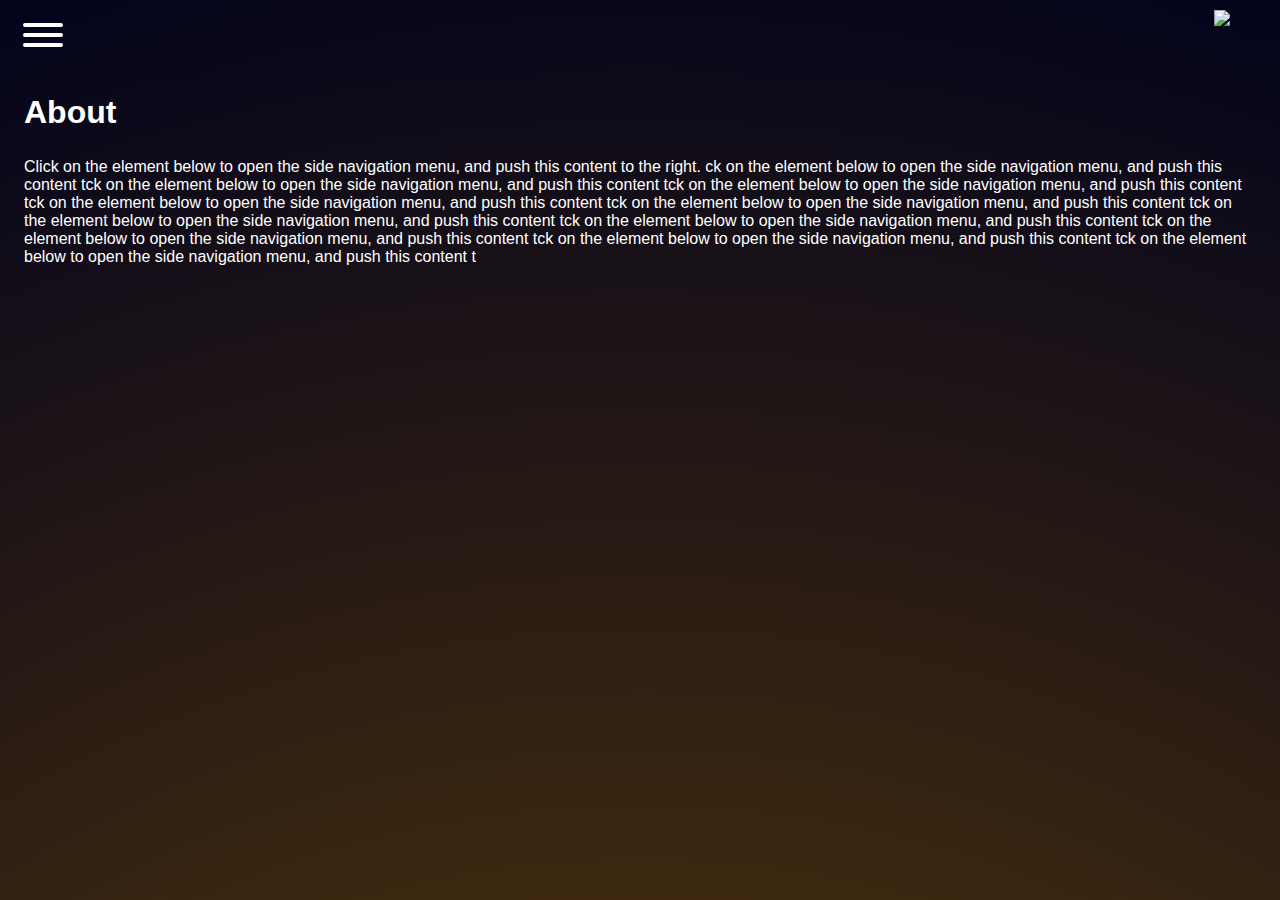
==== about.html @ ea7bb2d4 "fix" ====
<!DOCTYPE html>

<head>
  <meta charset="UTF-8">
  <meta name="viewport" content="width=device-width, initial-scale=1.0">
  <meta name="description" content="Website in progress...">
  <meta name="keywords" content="remym, impact, rmimpact, rm, impactfn, rmimpactfn, RMIMPACT, RmImpact">
  <link rel="icon" href="rm_custom_icon.png" type="image/png">
  <title>About</title>
  <meta property="og:title" content="Rm Impact" />
  <meta property="og:description" content="Wesite in progress..." />
  <meta property="og:image" content="rm_custom_icon.png" />
  <meta property="og:url" content="rmimpactt.com" />
  <html lang="en">
  <link href="hamburger.css" rel="stylesheet" type="text/css">
</head>

<body onload="fadeIn()">
  <div class="top_fade"> 
    <img src="white_nav_icon.png" class="top-right-logo">
  </div>
  <div id="mySidenav" class="sidenav">
    <a href="home.html">Home</a>
    <a href="youtube.html">YouTube</a>
    <a href="playlists.html">Playlists</a>
    <a href="games.html">Games</a>
  </div>
  <div style="position: fixed; z-index: 4;">
    <div class="name"></div>
    <div class="hamburger hamburger--minus js-hamburger">
      <div class="hamburger-box">
        <div class="hamburger-inner"></div>
      </div>
    </div>
  </div>
  <script>
    // Look for .hamburger
    var hamburger = document.querySelector(".hamburger");
    var isOpen = false; // Track the state of the menu

    // On click
    hamburger.addEventListener("click", function () {
      // Toggle class "is-active"
      hamburger.classList.toggle("is-active");

      // Check if the menu is currently open or closed
      if (isOpen) {
        closeNav();
      } else {
        openNav();
      }

      // Toggle the state
      isOpen = !isOpen;
    });

    function openNav() {
      document.getElementById("mySidenav").style.width = "250px";
      document.getElementById("main").style.marginLeft = "250px";
    }

    function closeNav() {
      document.getElementById("mySidenav").style.width = "0";
      document.getElementById("main").style.marginLeft = "0";
    }
    function fadeIn() {
            document.getElementById("main").style.opacity = "1";
            document.getElementById("main").style.marginTop = "0px";

        }
  </script>

  <div id="main">
    
     
    <div class="spacer">
      </div>
       <div id="fadeIn">
       <h2 style="font-size: 2rem;">About</h2>
       <p style="font-size: 1 rem;">Click on the element below to open the side navigation menu, and push this content to
        the right. ck on the element below to open the side navigation menu, and push this content tck on the element below to open the side navigation menu, and push this content tck on the element below to open the side navigation menu, and push this content tck on the element below to open the side navigation menu, and push this content tck on the element below to open the side navigation menu, and push this content tck on the element below to open the side navigation menu, and push this content tck on the element below to open the side navigation menu, and push this content tck on the element below to open the side navigation menu, and push this content tck on the element below to open the side navigation menu, and push this content tck on the element below to open the side navigation menu, and push this content t</p>
    </div>
  </div>
</body>

</html>
---- hamburger.css ----
/*! CREDIT:
 * Hamburgers
 * @description Tasty CSS-animated hamburgers
 * @author Jonathan Suh @jonsuh
 * @site https://jonsuh.com/hamburgers
 * @link https://github.com/jonsuh/hamburgers
 */
 .hamburger {
  padding: 15px 15px;
  display: inline-block;
  cursor: pointer;
  transition-property: opacity, filter;
  transition-duration: 0.15s;
  transition-timing-function: linear;
  font: inherit;
  color: inherit;
  text-transform: none;
  background-color: transparent;
  border: 0;
  margin: 0;
  overflow: visible; }
  .hamburger:hover {
    opacity: 0.7; }
  .hamburger.is-active:hover {
    opacity: 0.7; }
  .hamburger.is-active .hamburger-inner,
  .hamburger.is-active .hamburger-inner::before,
  .hamburger.is-active .hamburger-inner::after {
    background-color: white; }

.hamburger-box {
  width: 40px;
  height: 24px;
  display: inline-block;
  z-index: 99;
  position: relative; }

.hamburger-inner {
  display: block;
  top: 50%;
  margin-top: -2px; }
  .hamburger-inner, .hamburger-inner::before, .hamburger-inner::after {
    width: 40px;
    height: 4px;
    background-color: white;
    border-radius: 4px;
    position: absolute;
    transition-property: transform;
    transition-duration: 0.15s;
    transition-timing-function: ease; }
  .hamburger-inner::before, .hamburger-inner::after {
    content: "";
    display: block; }
  .hamburger-inner::before {
    top: -10px; }
  .hamburger-inner::after {
    bottom: -10px; }

/*
   * 3DX
   */
.hamburger--3dx .hamburger-box {
  perspective: 80px; }

.hamburger--3dx .hamburger-inner {
  transition: transform 0.15s cubic-bezier(0.645, 0.045, 0.355, 1), background-color 0s 0.1s cubic-bezier(0.645, 0.045, 0.355, 1); }
  .hamburger--3dx .hamburger-inner::before, .hamburger--3dx .hamburger-inner::after {
    transition: transform 0s 0.1s cubic-bezier(0.645, 0.045, 0.355, 1); }

.hamburger--3dx.is-active .hamburger-inner {
  background-color: transparent !important;
  transform: rotateY(180deg); }
  .hamburger--3dx.is-active .hamburger-inner::before {
    transform: translate3d(0, 10px, 0) rotate(45deg); }
  .hamburger--3dx.is-active .hamburger-inner::after {
    transform: translate3d(0, -10px, 0) rotate(-45deg); }

/*
   * 3DX Reverse
   */
.hamburger--3dx-r .hamburger-box {
  perspective: 80px; }

.hamburger--3dx-r .hamburger-inner {
  transition: transform 0.15s cubic-bezier(0.645, 0.045, 0.355, 1), background-color 0s 0.1s cubic-bezier(0.645, 0.045, 0.355, 1); }
  .hamburger--3dx-r .hamburger-inner::before, .hamburger--3dx-r .hamburger-inner::after {
    transition: transform 0s 0.1s cubic-bezier(0.645, 0.045, 0.355, 1); }

.hamburger--3dx-r.is-active .hamburger-inner {
  background-color: transparent !important;
  transform: rotateY(-180deg); }
  .hamburger--3dx-r.is-active .hamburger-inner::before {
    transform: translate3d(0, 10px, 0) rotate(45deg); }
  .hamburger--3dx-r.is-active .hamburger-inner::after {
    transform: translate3d(0, -10px, 0) rotate(-45deg); }

/*
   * 3DY
   */
.hamburger--3dy .hamburger-box {
  perspective: 80px; }

.hamburger--3dy .hamburger-inner {
  transition: transform 0.15s cubic-bezier(0.645, 0.045, 0.355, 1), background-color 0s 0.1s cubic-bezier(0.645, 0.045, 0.355, 1); }
  .hamburger--3dy .hamburger-inner::before, .hamburger--3dy .hamburger-inner::after {
    transition: transform 0s 0.1s cubic-bezier(0.645, 0.045, 0.355, 1); }

.hamburger--3dy.is-active .hamburger-inner {
  background-color: transparent !important;
  transform: rotateX(-180deg); }
  .hamburger--3dy.is-active .hamburger-inner::before {
    transform: translate3d(0, 10px, 0) rotate(45deg); }
  .hamburger--3dy.is-active .hamburger-inner::after {
    transform: translate3d(0, -10px, 0) rotate(-45deg); }

/*
   * 3DY Reverse
   */
.hamburger--3dy-r .hamburger-box {
  perspective: 80px; }

.hamburger--3dy-r .hamburger-inner {
  transition: transform 0.15s cubic-bezier(0.645, 0.045, 0.355, 1), background-color 0s 0.1s cubic-bezier(0.645, 0.045, 0.355, 1); }
  .hamburger--3dy-r .hamburger-inner::before, .hamburger--3dy-r .hamburger-inner::after {
    transition: transform 0s 0.1s cubic-bezier(0.645, 0.045, 0.355, 1); }

.hamburger--3dy-r.is-active .hamburger-inner {
  background-color: transparent !important;
  transform: rotateX(180deg); }
  .hamburger--3dy-r.is-active .hamburger-inner::before {
    transform: translate3d(0, 10px, 0) rotate(45deg); }
  .hamburger--3dy-r.is-active .hamburger-inner::after {
    transform: translate3d(0, -10px, 0) rotate(-45deg); }

/*
   * 3DXY
   */
.hamburger--3dxy .hamburger-box {
  perspective: 80px; }

.hamburger--3dxy .hamburger-inner {
  transition: transform 0.15s cubic-bezier(0.645, 0.045, 0.355, 1), background-color 0s 0.1s cubic-bezier(0.645, 0.045, 0.355, 1); }
  .hamburger--3dxy .hamburger-inner::before, .hamburger--3dxy .hamburger-inner::after {
    transition: transform 0s 0.1s cubic-bezier(0.645, 0.045, 0.355, 1); }

.hamburger--3dxy.is-active .hamburger-inner {
  background-color: transparent !important;
  transform: rotateX(180deg) rotateY(180deg); }
  .hamburger--3dxy.is-active .hamburger-inner::before {
    transform: translate3d(0, 10px, 0) rotate(45deg); }
  .hamburger--3dxy.is-active .hamburger-inner::after {
    transform: translate3d(0, -10px, 0) rotate(-45deg); }

/*
   * 3DXY Reverse
   */
.hamburger--3dxy-r .hamburger-box {
  perspective: 80px; }

.hamburger--3dxy-r .hamburger-inner {
  transition: transform 0.15s cubic-bezier(0.645, 0.045, 0.355, 1), background-color 0s 0.1s cubic-bezier(0.645, 0.045, 0.355, 1); }
  .hamburger--3dxy-r .hamburger-inner::before, .hamburger--3dxy-r .hamburger-inner::after {
    transition: transform 0s 0.1s cubic-bezier(0.645, 0.045, 0.355, 1); }

.hamburger--3dxy-r.is-active .hamburger-inner {
  background-color: transparent !important;
  transform: rotateX(180deg) rotateY(180deg) rotateZ(-180deg); }
  .hamburger--3dxy-r.is-active .hamburger-inner::before {
    transform: translate3d(0, 10px, 0) rotate(45deg); }
  .hamburger--3dxy-r.is-active .hamburger-inner::after {
    transform: translate3d(0, -10px, 0) rotate(-45deg); }

/*
   * Arrow
   */
.hamburger--arrow.is-active .hamburger-inner::before {
  transform: translate3d(-8px, 0, 0) rotate(-45deg) scale(0.7, 1); }

.hamburger--arrow.is-active .hamburger-inner::after {
  transform: translate3d(-8px, 0, 0) rotate(45deg) scale(0.7, 1); }

/*
   * Arrow Right
   */
.hamburger--arrow-r.is-active .hamburger-inner::before {
  transform: translate3d(8px, 0, 0) rotate(45deg) scale(0.7, 1); }

.hamburger--arrow-r.is-active .hamburger-inner::after {
  transform: translate3d(8px, 0, 0) rotate(-45deg) scale(0.7, 1); }

/*
   * Arrow Alt
   */
.hamburger--arrowalt .hamburger-inner::before {
  transition: top 0.1s 0.1s ease, transform 0.1s cubic-bezier(0.165, 0.84, 0.44, 1); }

.hamburger--arrowalt .hamburger-inner::after {
  transition: bottom 0.1s 0.1s ease, transform 0.1s cubic-bezier(0.165, 0.84, 0.44, 1); }

.hamburger--arrowalt.is-active .hamburger-inner::before {
  top: 0;
  transform: translate3d(-8px, -10px, 0) rotate(-45deg) scale(0.7, 1);
  transition: top 0.1s ease, transform 0.1s 0.1s cubic-bezier(0.895, 0.03, 0.685, 0.22); }

.hamburger--arrowalt.is-active .hamburger-inner::after {
  bottom: 0;
  transform: translate3d(-8px, 10px, 0) rotate(45deg) scale(0.7, 1);
  transition: bottom 0.1s ease, transform 0.1s 0.1s cubic-bezier(0.895, 0.03, 0.685, 0.22); }

/*
   * Arrow Alt Right
   */
.hamburger--arrowalt-r .hamburger-inner::before {
  transition: top 0.1s 0.1s ease, transform 0.1s cubic-bezier(0.165, 0.84, 0.44, 1); }

.hamburger--arrowalt-r .hamburger-inner::after {
  transition: bottom 0.1s 0.1s ease, transform 0.1s cubic-bezier(0.165, 0.84, 0.44, 1); }

.hamburger--arrowalt-r.is-active .hamburger-inner::before {
  top: 0;
  transform: translate3d(8px, -10px, 0) rotate(45deg) scale(0.7, 1);
  transition: top 0.1s ease, transform 0.1s 0.1s cubic-bezier(0.895, 0.03, 0.685, 0.22); }

.hamburger--arrowalt-r.is-active .hamburger-inner::after {
  bottom: 0;
  transform: translate3d(8px, 10px, 0) rotate(-45deg) scale(0.7, 1);
  transition: bottom 0.1s ease, transform 0.1s 0.1s cubic-bezier(0.895, 0.03, 0.685, 0.22); }

/*
   * Arrow Turn
   */
.hamburger--arrowturn.is-active .hamburger-inner {
  transform: rotate(-180deg); }
  .hamburger--arrowturn.is-active .hamburger-inner::before {
    transform: translate3d(8px, 0, 0) rotate(45deg) scale(0.7, 1); }
  .hamburger--arrowturn.is-active .hamburger-inner::after {
    transform: translate3d(8px, 0, 0) rotate(-45deg) scale(0.7, 1); }

/*
   * Arrow Turn Right
   */
.hamburger--arrowturn-r.is-active .hamburger-inner {
  transform: rotate(-180deg); }
  .hamburger--arrowturn-r.is-active .hamburger-inner::before {
    transform: translate3d(-8px, 0, 0) rotate(-45deg) scale(0.7, 1); }
  .hamburger--arrowturn-r.is-active .hamburger-inner::after {
    transform: translate3d(-8px, 0, 0) rotate(45deg) scale(0.7, 1); }

/*
   * Boring
   */
.hamburger--boring .hamburger-inner, .hamburger--boring .hamburger-inner::before, .hamburger--boring .hamburger-inner::after {
  transition-property: none; }

.hamburger--boring.is-active .hamburger-inner {
  transform: rotate(45deg); }
  .hamburger--boring.is-active .hamburger-inner::before {
    top: 0;
    opacity: 0; }
  .hamburger--boring.is-active .hamburger-inner::after {
    bottom: 0;
    transform: rotate(-90deg); }

/*
   * Collapse
   */
.hamburger--collapse .hamburger-inner {
  top: auto;
  bottom: 0;
  transition-duration: 0.13s;
  transition-delay: 0.13s;
  transition-timing-function: cubic-bezier(0.55, 0.055, 0.675, 0.19); }
  .hamburger--collapse .hamburger-inner::after {
    top: -20px;
    transition: top 0.2s 0.2s cubic-bezier(0.33333, 0.66667, 0.66667, 1), opacity 0.1s linear; }
  .hamburger--collapse .hamburger-inner::before {
    transition: top 0.12s 0.2s cubic-bezier(0.33333, 0.66667, 0.66667, 1), transform 0.13s cubic-bezier(0.55, 0.055, 0.675, 0.19); }

.hamburger--collapse.is-active .hamburger-inner {
  transform: translate3d(0, -10px, 0) rotate(-45deg);
  transition-delay: 0.22s;
  transition-timing-function: cubic-bezier(0.215, 0.61, 0.355, 1); }
  .hamburger--collapse.is-active .hamburger-inner::after {
    top: 0;
    opacity: 0;
    transition: top 0.2s cubic-bezier(0.33333, 0, 0.66667, 0.33333), opacity 0.1s 0.22s linear; }
  .hamburger--collapse.is-active .hamburger-inner::before {
    top: 0;
    transform: rotate(-90deg);
    transition: top 0.1s 0.16s cubic-bezier(0.33333, 0, 0.66667, 0.33333), transform 0.13s 0.25s cubic-bezier(0.215, 0.61, 0.355, 1); }

/*
   * Collapse Reverse
   */
.hamburger--collapse-r .hamburger-inner {
  top: auto;
  bottom: 0;
  transition-duration: 0.13s;
  transition-delay: 0.13s;
  transition-timing-function: cubic-bezier(0.55, 0.055, 0.675, 0.19); }
  .hamburger--collapse-r .hamburger-inner::after {
    top: -20px;
    transition: top 0.2s 0.2s cubic-bezier(0.33333, 0.66667, 0.66667, 1), opacity 0.1s linear; }
  .hamburger--collapse-r .hamburger-inner::before {
    transition: top 0.12s 0.2s cubic-bezier(0.33333, 0.66667, 0.66667, 1), transform 0.13s cubic-bezier(0.55, 0.055, 0.675, 0.19); }

.hamburger--collapse-r.is-active .hamburger-inner {
  transform: translate3d(0, -10px, 0) rotate(45deg);
  transition-delay: 0.22s;
  transition-timing-function: cubic-bezier(0.215, 0.61, 0.355, 1); }
  .hamburger--collapse-r.is-active .hamburger-inner::after {
    top: 0;
    opacity: 0;
    transition: top 0.2s cubic-bezier(0.33333, 0, 0.66667, 0.33333), opacity 0.1s 0.22s linear; }
  .hamburger--collapse-r.is-active .hamburger-inner::before {
    top: 0;
    transform: rotate(90deg);
    transition: top 0.1s 0.16s cubic-bezier(0.33333, 0, 0.66667, 0.33333), transform 0.13s 0.25s cubic-bezier(0.215, 0.61, 0.355, 1); }

/*
   * Elastic
   */
.hamburger--elastic .hamburger-inner {
  top: 2px;
  transition-duration: 0.275s;
  transition-timing-function: cubic-bezier(0.68, -0.55, 0.265, 1.55); }
  .hamburger--elastic .hamburger-inner::before {
    top: 10px;
    transition: opacity 0.125s 0.275s ease; }
  .hamburger--elastic .hamburger-inner::after {
    top: 20px;
    transition: transform 0.275s cubic-bezier(0.68, -0.55, 0.265, 1.55); }

.hamburger--elastic.is-active .hamburger-inner {
  transform: translate3d(0, 10px, 0) rotate(135deg);
  transition-delay: 0.075s; }
  .hamburger--elastic.is-active .hamburger-inner::before {
    transition-delay: 0s;
    opacity: 0; }
  .hamburger--elastic.is-active .hamburger-inner::after {
    transform: translate3d(0, -20px, 0) rotate(-270deg);
    transition-delay: 0.075s; }

/*
   * Elastic Reverse
   */
.hamburger--elastic-r .hamburger-inner {
  top: 2px;
  transition-duration: 0.275s;
  transition-timing-function: cubic-bezier(0.68, -0.55, 0.265, 1.55); }
  .hamburger--elastic-r .hamburger-inner::before {
    top: 10px;
    transition: opacity 0.125s 0.275s ease; }
  .hamburger--elastic-r .hamburger-inner::after {
    top: 20px;
    transition: transform 0.275s cubic-bezier(0.68, -0.55, 0.265, 1.55); }

.hamburger--elastic-r.is-active .hamburger-inner {
  transform: translate3d(0, 10px, 0) rotate(-135deg);
  transition-delay: 0.075s; }
  .hamburger--elastic-r.is-active .hamburger-inner::before {
    transition-delay: 0s;
    opacity: 0; }
  .hamburger--elastic-r.is-active .hamburger-inner::after {
    transform: translate3d(0, -20px, 0) rotate(270deg);
    transition-delay: 0.075s; }

/*
   * Emphatic
   */
.hamburger--emphatic {
  overflow: hidden; }
  .hamburger--emphatic .hamburger-inner {
    transition: background-color 0.125s 0.175s ease-in; }
    .hamburger--emphatic .hamburger-inner::before {
      left: 0;
      transition: transform 0.125s cubic-bezier(0.6, 0.04, 0.98, 0.335), top 0.05s 0.125s linear, left 0.125s 0.175s ease-in; }
    .hamburger--emphatic .hamburger-inner::after {
      top: 10px;
      right: 0;
      transition: transform 0.125s cubic-bezier(0.6, 0.04, 0.98, 0.335), top 0.05s 0.125s linear, right 0.125s 0.175s ease-in; }
  .hamburger--emphatic.is-active .hamburger-inner {
    transition-delay: 0s;
    transition-timing-function: ease-out;
    background-color: transparent !important; }
    .hamburger--emphatic.is-active .hamburger-inner::before {
      left: -80px;
      top: -80px;
      transform: translate3d(80px, 80px, 0) rotate(45deg);
      transition: left 0.125s ease-out, top 0.05s 0.125s linear, transform 0.125s 0.175s cubic-bezier(0.075, 0.82, 0.165, 1); }
    .hamburger--emphatic.is-active .hamburger-inner::after {
      right: -80px;
      top: -80px;
      transform: translate3d(-80px, 80px, 0) rotate(-45deg);
      transition: right 0.125s ease-out, top 0.05s 0.125s linear, transform 0.125s 0.175s cubic-bezier(0.075, 0.82, 0.165, 1); }

/*
   * Emphatic Reverse
   */
.hamburger--emphatic-r {
  overflow: hidden; }
  .hamburger--emphatic-r .hamburger-inner {
    transition: background-color 0.125s 0.175s ease-in; }
    .hamburger--emphatic-r .hamburger-inner::before {
      left: 0;
      transition: transform 0.125s cubic-bezier(0.6, 0.04, 0.98, 0.335), top 0.05s 0.125s linear, left 0.125s 0.175s ease-in; }
    .hamburger--emphatic-r .hamburger-inner::after {
      top: 10px;
      right: 0;
      transition: transform 0.125s cubic-bezier(0.6, 0.04, 0.98, 0.335), top 0.05s 0.125s linear, right 0.125s 0.175s ease-in; }
  .hamburger--emphatic-r.is-active .hamburger-inner {
    transition-delay: 0s;
    transition-timing-function: ease-out;
    background-color: transparent !important; }
    .hamburger--emphatic-r.is-active .hamburger-inner::before {
      left: -80px;
      top: 80px;
      transform: translate3d(80px, -80px, 0) rotate(-45deg);
      transition: left 0.125s ease-out, top 0.05s 0.125s linear, transform 0.125s 0.175s cubic-bezier(0.075, 0.82, 0.165, 1); }
    .hamburger--emphatic-r.is-active .hamburger-inner::after {
      right: -80px;
      top: 80px;
      transform: translate3d(-80px, -80px, 0) rotate(45deg);
      transition: right 0.125s ease-out, top 0.05s 0.125s linear, transform 0.125s 0.175s cubic-bezier(0.075, 0.82, 0.165, 1); }

/*
   * Minus
   */
.hamburger--minus .hamburger-inner::before, .hamburger--minus .hamburger-inner::after {
  transition: bottom 0.18s 0s ease-out, top 0.18s 0s ease-out, opacity 0s linear; }

.hamburger--minus.is-active .hamburger-inner::before, .hamburger--minus.is-active .hamburger-inner::after {
  opacity: 0;
  transition: bottom 0.18s ease-out, top 0.18s ease-out, opacity 0s 0.18s linear; }

.hamburger--minus.is-active .hamburger-inner::before {
  top: 0; }

.hamburger--minus.is-active .hamburger-inner::after {
  bottom: 0; }

/*
   * Slider
   */
.hamburger--slider .hamburger-inner {
  top: 2px; }
  .hamburger--slider .hamburger-inner::before {
    top: 10px;
    transition-property: transform, opacity;
    transition-timing-function: ease;
    transition-duration: 0.15s; }
  .hamburger--slider .hamburger-inner::after {
    top: 20px; }

.hamburger--slider.is-active .hamburger-inner {
  transform: translate3d(0, 10px, 0) rotate(45deg); }
  .hamburger--slider.is-active .hamburger-inner::before {
    transform: rotate(-45deg) translate3d(-5.71429px, -6px, 0);
    opacity: 0; }
  .hamburger--slider.is-active .hamburger-inner::after {
    transform: translate3d(0, -20px, 0) rotate(-90deg); }

/*
   * Slider Reverse
   */
.hamburger--slider-r .hamburger-inner {
  top: 2px; }
  .hamburger--slider-r .hamburger-inner::before {
    top: 10px;
    transition-property: transform, opacity;
    transition-timing-function: ease;
    transition-duration: 0.15s; }
  .hamburger--slider-r .hamburger-inner::after {
    top: 20px; }

.hamburger--slider-r.is-active .hamburger-inner {
  transform: translate3d(0, 10px, 0) rotate(-45deg); }
  .hamburger--slider-r.is-active .hamburger-inner::before {
    transform: rotate(45deg) translate3d(5.71429px, -6px, 0);
    opacity: 0; }
  .hamburger--slider-r.is-active .hamburger-inner::after {
    transform: translate3d(0, -20px, 0) rotate(90deg); }

/*
   * Spin
   */
.hamburger--spin .hamburger-inner {
  transition-duration: 0.32s;
  transition-timing-function: cubic-bezier(0.55, 0.055, 0.675, 0.19); }
  .hamburger--spin .hamburger-inner::before {
    transition: top 0.1s 0.25s ease-in, opacity 0.1s ease-in; }
  .hamburger--spin .hamburger-inner::after {
    transition: bottom 0.1s 0.25s ease-in, transform 0.22s cubic-bezier(0.55, 0.055, 0.675, 0.19); }

.hamburger--spin.is-active .hamburger-inner {
  transform: rotate(225deg);
  transition-delay: 0.12s;
  transition-timing-function: cubic-bezier(0.215, 0.61, 0.355, 1); }
  .hamburger--spin.is-active .hamburger-inner::before {
    top: 0;
    opacity: 0;
    transition: top 0.1s ease-out, opacity 0.1s 0.12s ease-out; }
  .hamburger--spin.is-active .hamburger-inner::after {
    bottom: 0;
    transform: rotate(-90deg);
    transition: bottom 0.1s ease-out, transform 0.22s 0.12s cubic-bezier(0.215, 0.61, 0.355, 1); }

/*
   * Spin Reverse
   */
.hamburger--spin-r .hamburger-inner {
  transition-duration: 0.22s;
  transition-timing-function: cubic-bezier(0.55, 0.055, 0.675, 0.19); }
  .hamburger--spin-r .hamburger-inner::before {
    transition: top 0.1s 0.25s ease-in, opacity 0.1s ease-in; }
  .hamburger--spin-r .hamburger-inner::after {
    transition: bottom 0.1s 0.25s ease-in, transform 0.22s cubic-bezier(0.55, 0.055, 0.675, 0.19); }

.hamburger--spin-r.is-active .hamburger-inner {
  transform: rotate(-225deg);
  transition-delay: 0.12s;
  transition-timing-function: cubic-bezier(0.215, 0.61, 0.355, 1); }
  .hamburger--spin-r.is-active .hamburger-inner::before {
    top: 0;
    opacity: 0;
    transition: top 0.1s ease-out, opacity 0.1s 0.12s ease-out; }
  .hamburger--spin-r.is-active .hamburger-inner::after {
    bottom: 0;
    transform: rotate(90deg);
    transition: bottom 0.1s ease-out, transform 0.22s 0.12s cubic-bezier(0.215, 0.61, 0.355, 1); }

/*
   * Spring
   */
.hamburger--spring .hamburger-inner {
  top: 2px;
  transition: background-color 0s 0.13s linear; }
  .hamburger--spring .hamburger-inner::before {
    top: 10px;
    transition: top 0.1s 0.2s cubic-bezier(0.33333, 0.66667, 0.66667, 1), transform 0.13s cubic-bezier(0.55, 0.055, 0.675, 0.19); }
  .hamburger--spring .hamburger-inner::after {
    top: 20px;
    transition: top 0.2s 0.2s cubic-bezier(0.33333, 0.66667, 0.66667, 1), transform 0.13s cubic-bezier(0.55, 0.055, 0.675, 0.19); }

.hamburger--spring.is-active .hamburger-inner {
  transition-delay: 0.22s;
  background-color: transparent !important; }
  .hamburger--spring.is-active .hamburger-inner::before {
    top: 0;
    transition: top 0.1s 0.15s cubic-bezier(0.33333, 0, 0.66667, 0.33333), transform 0.13s 0.22s cubic-bezier(0.215, 0.61, 0.355, 1);
    transform: translate3d(0, 10px, 0) rotate(45deg); }
  .hamburger--spring.is-active .hamburger-inner::after {
    top: 0;
    transition: top 0.2s cubic-bezier(0.33333, 0, 0.66667, 0.33333), transform 0.13s 0.22s cubic-bezier(0.215, 0.61, 0.355, 1);
    transform: translate3d(0, 10px, 0) rotate(-45deg); }

/*
   * Spring Reverse
   */
.hamburger--spring-r .hamburger-inner {
  top: auto;
  bottom: 0;
  transition-duration: 0.13s;
  transition-delay: 0s;
  transition-timing-function: cubic-bezier(0.55, 0.055, 0.675, 0.19); }
  .hamburger--spring-r .hamburger-inner::after {
    top: -20px;
    transition: top 0.2s 0.2s cubic-bezier(0.33333, 0.66667, 0.66667, 1), opacity 0s linear; }
  .hamburger--spring-r .hamburger-inner::before {
    transition: top 0.1s 0.2s cubic-bezier(0.33333, 0.66667, 0.66667, 1), transform 0.13s cubic-bezier(0.55, 0.055, 0.675, 0.19); }

.hamburger--spring-r.is-active .hamburger-inner {
  transform: translate3d(0, -10px, 0) rotate(-45deg);
  transition-delay: 0.22s;
  transition-timing-function: cubic-bezier(0.215, 0.61, 0.355, 1); }
  .hamburger--spring-r.is-active .hamburger-inner::after {
    top: 0;
    opacity: 0;
    transition: top 0.2s cubic-bezier(0.33333, 0, 0.66667, 0.33333), opacity 0s 0.22s linear; }
  .hamburger--spring-r.is-active .hamburger-inner::before {
    top: 0;
    transform: rotate(90deg);
    transition: top 0.1s 0.15s cubic-bezier(0.33333, 0, 0.66667, 0.33333), transform 0.13s 0.22s cubic-bezier(0.215, 0.61, 0.355, 1); }

/*
   * Stand
   */
.hamburger--stand .hamburger-inner {
  transition: transform 0.075s 0.15s cubic-bezier(0.55, 0.055, 0.675, 0.19), background-color 0s 0.075s linear; }
  .hamburger--stand .hamburger-inner::before {
    transition: top 0.075s 0.075s ease-in, transform 0.075s 0s cubic-bezier(0.55, 0.055, 0.675, 0.19); }
  .hamburger--stand .hamburger-inner::after {
    transition: bottom 0.075s 0.075s ease-in, transform 0.075s 0s cubic-bezier(0.55, 0.055, 0.675, 0.19); }

.hamburger--stand.is-active .hamburger-inner {
  transform: rotate(90deg);
  background-color: transparent !important;
  transition: transform 0.075s 0s cubic-bezier(0.215, 0.61, 0.355, 1), background-color 0s 0.15s linear; }
  .hamburger--stand.is-active .hamburger-inner::before {
    top: 0;
    transform: rotate(-45deg);
    transition: top 0.075s 0.1s ease-out, transform 0.075s 0.15s cubic-bezier(0.215, 0.61, 0.355, 1); }
  .hamburger--stand.is-active .hamburger-inner::after {
    bottom: 0;
    transform: rotate(45deg);
    transition: bottom 0.075s 0.1s ease-out, transform 0.075s 0.15s cubic-bezier(0.215, 0.61, 0.355, 1); }

/*
   * Stand Reverse
   */
.hamburger--stand-r .hamburger-inner {
  transition: transform 0.075s 0.15s cubic-bezier(0.55, 0.055, 0.675, 0.19), background-color 0s 0.075s linear; }
  .hamburger--stand-r .hamburger-inner::before {
    transition: top 0.075s 0.075s ease-in, transform 0.075s 0s cubic-bezier(0.55, 0.055, 0.675, 0.19); }
  .hamburger--stand-r .hamburger-inner::after {
    transition: bottom 0.075s 0.075s ease-in, transform 0.075s 0s cubic-bezier(0.55, 0.055, 0.675, 0.19); }

.hamburger--stand-r.is-active .hamburger-inner {
  transform: rotate(-90deg);
  background-color: transparent !important;
  transition: transform 0.075s 0s cubic-bezier(0.215, 0.61, 0.355, 1), background-color 0s 0.15s linear; }
  .hamburger--stand-r.is-active .hamburger-inner::before {
    top: 0;
    transform: rotate(-45deg);
    transition: top 0.075s 0.1s ease-out, transform 0.075s 0.15s cubic-bezier(0.215, 0.61, 0.355, 1); }
  .hamburger--stand-r.is-active .hamburger-inner::after {
    bottom: 0;
    transform: rotate(45deg);
    transition: bottom 0.075s 0.1s ease-out, transform 0.075s 0.15s cubic-bezier(0.215, 0.61, 0.355, 1); }

/*
   * Squeeze
   */
.hamburger--squeeze .hamburger-inner {
  transition-duration: 0.075s;
  transition-timing-function: cubic-bezier(0.55, 0.055, 0.675, 0.19); }
  .hamburger--squeeze .hamburger-inner::before {
    transition: top 0.075s 0.12s ease, opacity 0.075s ease; }
  .hamburger--squeeze .hamburger-inner::after {
    transition: bottom 0.075s 0.12s ease, transform 0.075s cubic-bezier(0.55, 0.055, 0.675, 0.19); }

.hamburger--squeeze.is-active .hamburger-inner {
  transform: rotate(45deg);
  transition-delay: 0.12s;
  transition-timing-function: cubic-bezier(0.215, 0.61, 0.355, 1); }
  .hamburger--squeeze.is-active .hamburger-inner::before {
    top: 0;
    opacity: 0;
    transition: top 0.075s ease, opacity 0.075s 0.12s ease; }
  .hamburger--squeeze.is-active .hamburger-inner::after {
    bottom: 0;
    transform: rotate(-90deg);
    transition: bottom 0.075s ease, transform 0.075s 0.12s cubic-bezier(0.215, 0.61, 0.355, 1); }

/*
   * Vortex
   */
.hamburger--vortex .hamburger-inner {
  transition-duration: 0.2s;
  transition-timing-function: cubic-bezier(0.19, 1, 0.22, 1); }
  .hamburger--vortex .hamburger-inner::before, .hamburger--vortex .hamburger-inner::after {
    transition-duration: 0s;
    transition-delay: 0.1s;
    transition-timing-function: linear; }
  .hamburger--vortex .hamburger-inner::before {
    transition-property: top, opacity; }
  .hamburger--vortex .hamburger-inner::after {
    transition-property: bottom, transform; }

.hamburger--vortex.is-active .hamburger-inner {
  transform: rotate(765deg);
  transition-timing-function: cubic-bezier(0.19, 1, 0.22, 1); }
  .hamburger--vortex.is-active .hamburger-inner::before, .hamburger--vortex.is-active .hamburger-inner::after {
    transition-delay: 0s; }
  .hamburger--vortex.is-active .hamburger-inner::before {
    top: 0;
    opacity: 0; }
  .hamburger--vortex.is-active .hamburger-inner::after {
    bottom: 0;
    transform: rotate(90deg); }

/*
   * Vortex Reverse
   */
.hamburger--vortex-r .hamburger-inner {
  transition-duration: 0.2s;
  transition-timing-function: cubic-bezier(0.19, 1, 0.22, 1); }
  .hamburger--vortex-r .hamburger-inner::before, .hamburger--vortex-r .hamburger-inner::after {
    transition-duration: 0s;
    transition-delay: 0.1s;
    transition-timing-function: linear; }
  .hamburger--vortex-r .hamburger-inner::before {
    transition-property: top, opacity; }
  .hamburger--vortex-r .hamburger-inner::after {
    transition-property: bottom, transform; }

.hamburger--vortex-r.is-active .hamburger-inner {
  transform: rotate(-765deg);
  transition-timing-function: cubic-bezier(0.19, 1, 0.22, 1); }
  .hamburger--vortex-r.is-active .hamburger-inner::before, .hamburger--vortex-r.is-active .hamburger-inner::after {
    transition-delay: 0s; }
  .hamburger--vortex-r.is-active .hamburger-inner::before {
    top: 0;
    opacity: 0; }
  .hamburger--vortex-r.is-active .hamburger-inner::after {
    bottom: 0;
    transform: rotate(-90deg); }

    body {
      background: radial-gradient(circle at 50% 210%, #784d03, #02031c); 
      background-repeat: no-repeat;
    
      background-attachment: fixed;
  
    }
  body {
    font-family: "Lato", sans-serif;
    color: white;
  }
  
  .sidenav {
    height: 100%;
    width: 0;
    position: fixed;
    z-index: 2;
    top: 0;
    left: 0;
    background-color: #b34b4b00;
    overflow-x: hidden;
    transition: 0.5s;
    padding-top: 60px;
  }
  
  .sidenav a {
    padding: 8px 8px 8px 32px;
    text-decoration: none;
    font-size: 25px;
    color: white;
    display: block;
    transition: color 0.3s ease, font-size 0.4s ease;
  }
  
  .sidenav a:hover {
    color: #f1f1f1;
    font-size: 30px;
  }
  
  .sidenav .closebtn {
    position: absolute;
    top: 0;
    right: 25px;
    font-size: 36px;
    margin-left: 50px;
  }
  
  #main {
    transition: margin-left 0.5s ease, opacity 0.6s ease-out, margin-top 0.6s ease-out;
    padding: 16px;
    opacity: 0;
    margin-top: 20px;
    
    /*transition: opacity 0.5s ease; */
    /* margin-top: -5vh;
    transition: opacity 0.5s ease, margin-top 0.7s ease-out;
  */
    }


  
  /* =================================================================
  
  Hamburgers */
  
  
  
  
  
  
  
  
  /* =================================================================*/
  
  .checkbox {
      opacity: 0;
      height: 100%;
      width:100%;
      z-index: 999999;
  }

  /*--------------------------- Flex Box -------------------*/

  .project-items {
    display: flex; /* You can keep this for larger screens */
    flex-wrap: wrap; /* Allow items to wrap to the next line */
    gap: 10px; /* Space between items */
}

.project-items > div {
    z-index: 0;
    padding: 10px;
    width: 270px; /* You can keep this fixed width or adjust it */
    background-color: rgba(211, 211, 211, 0.127);
    height: 100px;
    color: lightgrey;
    border: 1px solid rgba(211, 211, 211, 0.089);
    box-shadow: 4px 4px 5px #25160008;
    border-radius: 10px;
    backdrop-filter: blur(9999px);     
}

/* Media query for smaller screens */
@media (max-width: 600px) {
    .project-items {
        display: block; /* Change to block for stacking */
    }

    .project-items > div {
        width: 100%; /* Make items full width on smaller screens */
        
    }
}

.spacer {
  margin-top: 70px;
}
.top_fade {
  position: fixed;
  top: 0; /* Position it at the top */
  left: 0; /* Align it to the left */
  height: 80px; /* Set the height */
  width: 100vw; /* Full viewport width */
  background-color: transparent; /* Fully transparent background */
  backdrop-filter: blur(10px); /* Apply blur effect */
  z-index: 1; /* Ensure it sits above other elements */
  
}

.top-right-logo {
  position: fixed; /* Keep the logo fixed in position */
  top: 10px; /* Adjust the distance from the top */
  right: 22px; /* Adjust the distance from the right */
  width: 44px; /* Set the height of the logo */
  z-index: 10; /* Ensure it appears above other content */
}



  /* 
  .item-background {
    background: gold;
    backdrop-filter: blur(10px);
    width: 100%;
    height: 100%;
    
  }
    */
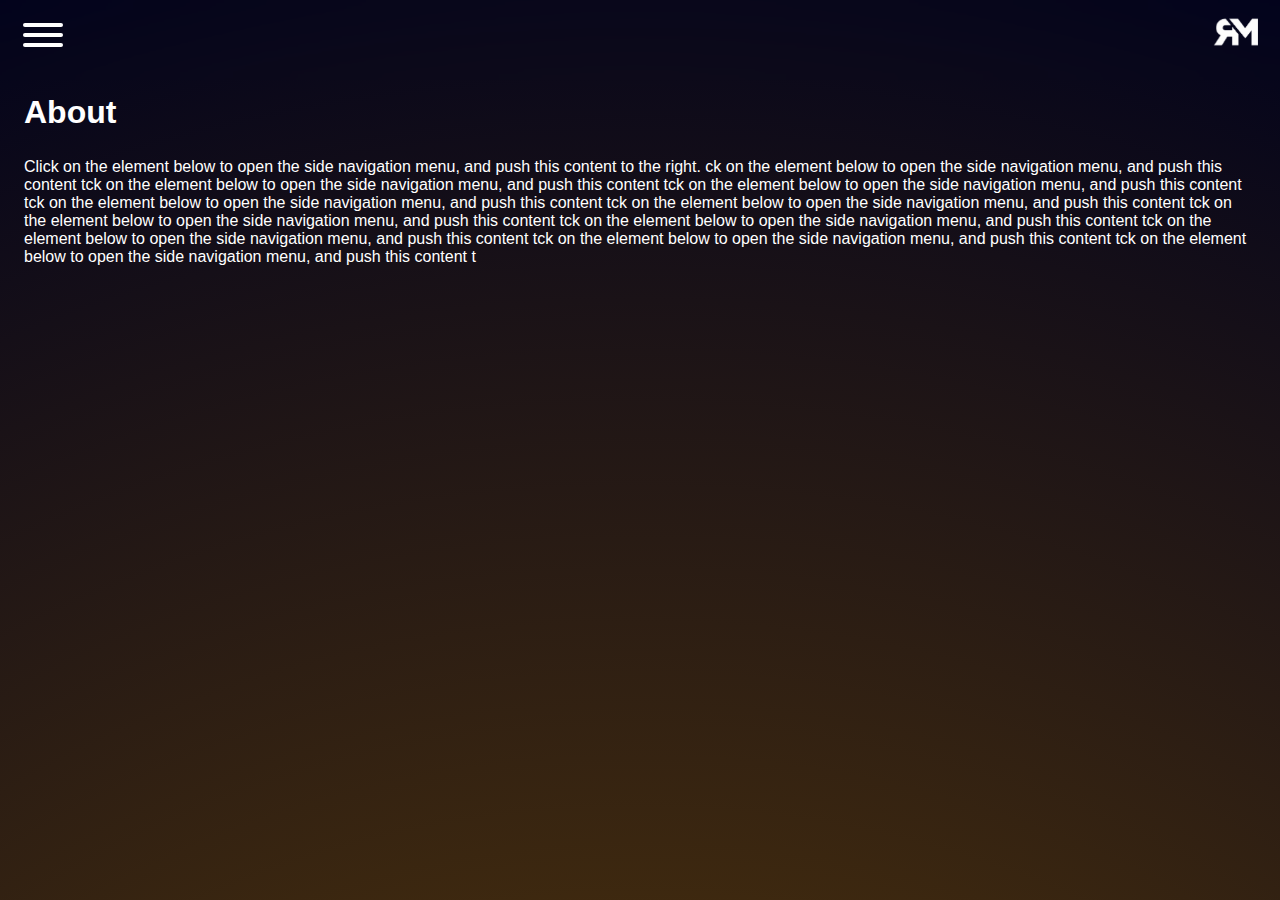
==== commit 54577c5a: "fixed images" ====
--- a/about.html
+++ b/about.html
@@ -9,7 +9,7 @@
   <title>About</title>
   <meta property="og:title" content="Rm Impact" />
   <meta property="og:description" content="Wesite in progress..." />
-  <meta property="og:image" content="rm_custom_icon.png" />
+  <meta property="og:image" content="rm_custom_icon" />
   <meta property="og:url" content="rmimpactt.com" />
   <html lang="en">
   <link href="hamburger.css" rel="stylesheet" type="text/css">
